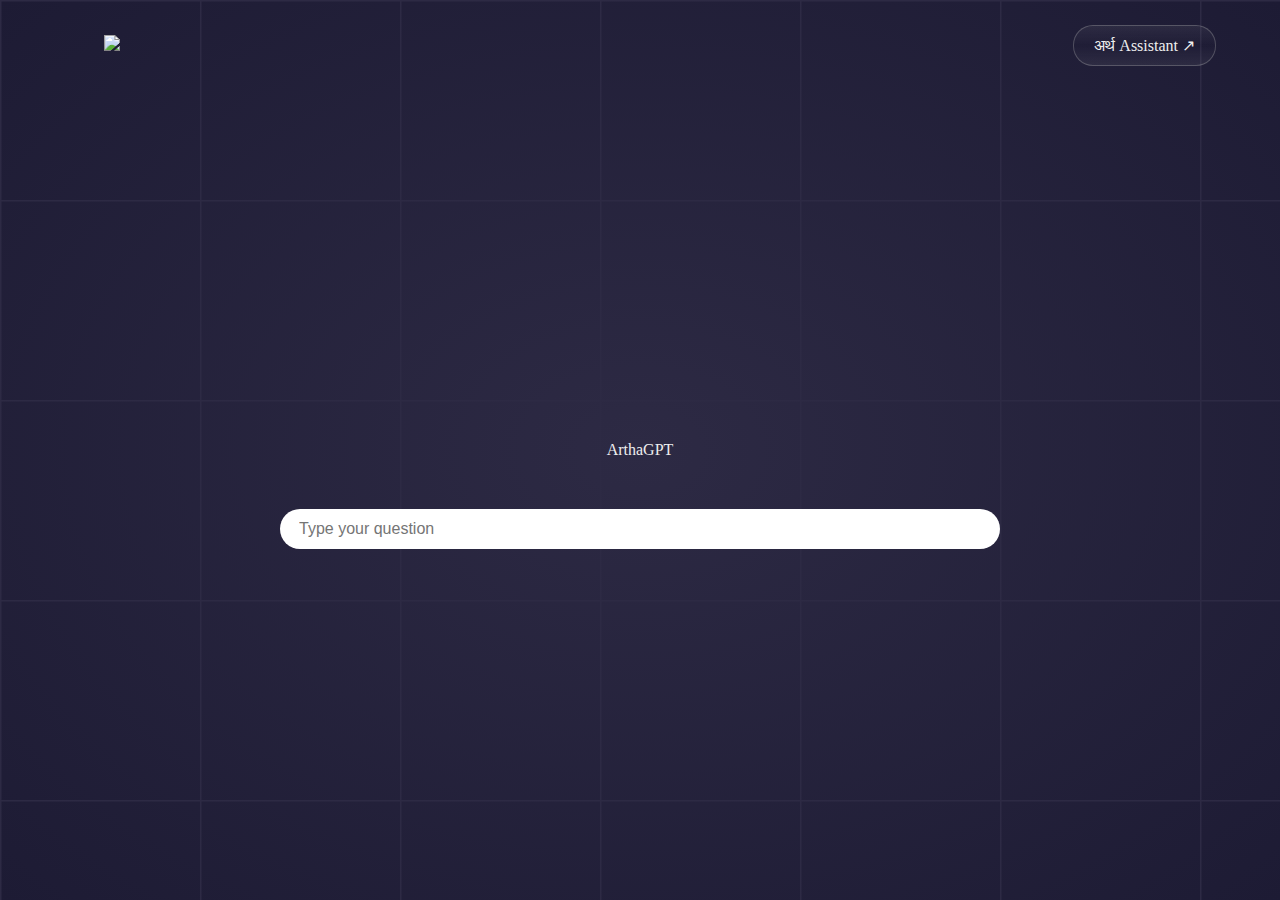
==== arthaGpt/arthaGpt.html @ b2f4f386 "Merge branch 'mybranch' of https://github.com/THE-ASHUTOSH/ArthaVault into mybranch" ====
<!DOCTYPE html>
<html lang="en">
  <head>
    <meta charset="UTF-8" />
    <meta name="viewport" content="width=device-width, initial-scale=1.0" />
    <link rel="stylesheet" href="arthaGpt.css" />

    <title>Document</title>
  </head>
  <body>
    <header>
      <figure>
        <img src="../images/logo.png" />
      </figure>
      <nav>
        
        <button class="btn">अर्थ Assistant &#8599</button>
      </nav>
    </header>
    <main>
      <div class="heading">
        ArthaGPT
      </div>
      <div class ="search">
          <input type="text" name="" id="" placeholder="Type your question">
      </div>
    </main>
    <script src="dashboard.js"></script>
  </body>
</html>
---- arthaGpt/arthaGpt.css ----
html, body{
    width: 100vw;
    height: 100vh;
    margin: 0%;
}

main{
    width: 100%;
    height: 90vh;
    margin: 0%;
    display: flex;
    align-items: center;
    justify-content: center;
    flex-direction: column;
    gap: 50px;
}
.chart{
    width: 50%;
    height: 50%;
    
}
body{
    color: #eee;
    font-family: Poppins;
    margin: 0;
    background-image:
    repeating-linear-gradient(
        to right, #2d2a44 0 1px, transparent 2px 200px
    ),
    repeating-linear-gradient(
        to bottom, #2d2a44 0 1px, transparent 2px 200px
    ),
    radial-gradient(
        at 50% 50%, #2d2a44, #1d1b34 
    );
}
header img{
    width: 150px;
}
header{
    width: min(1200px, 90vw);
    margin: auto;
    height: 10vh;
    display: flex;
    justify-content: space-between;
    align-items: center;
}
header nav ul{
    display: flex;
    gap: 30px;
}

.btn{
    all: unset;
    border: 1px solid #afaeae55;
    padding: 10px 20px;
    border-radius: 20px;
    background-image: linear-gradient(
        to bottom, #eee1, transparent, #eee1
    );
    cursor: pointer;
    transition: 0.5s;
}
.btn:hover{
    background-color: #c691e6;
    color: #040018;
    box-shadow: 0 0 50px #c691e6;
    font-size: 1.2rem;
}

ul{
    
}
.heading{

}
.search{
    
    width: 80vh;
    background-color: white;
    height: 40px;
    border-radius: 50px;
    display: flex;
    align-items: center;
    transition: 0.5s smooth;
    
}
.search:hover{
    border: 3px,solid,#c691e6;
    box-shadow:3px 2px 15px #c691e6;
}

.search>input{
    font-size: medium;
    margin: 8px 17px;
    width: 73vh;
    border: none;
    outline: none;
}
.links {
    color: #eee;
    transition: 0.5s;
}

.links:hover {
    color: #c691e6;
    cursor: pointer;
}
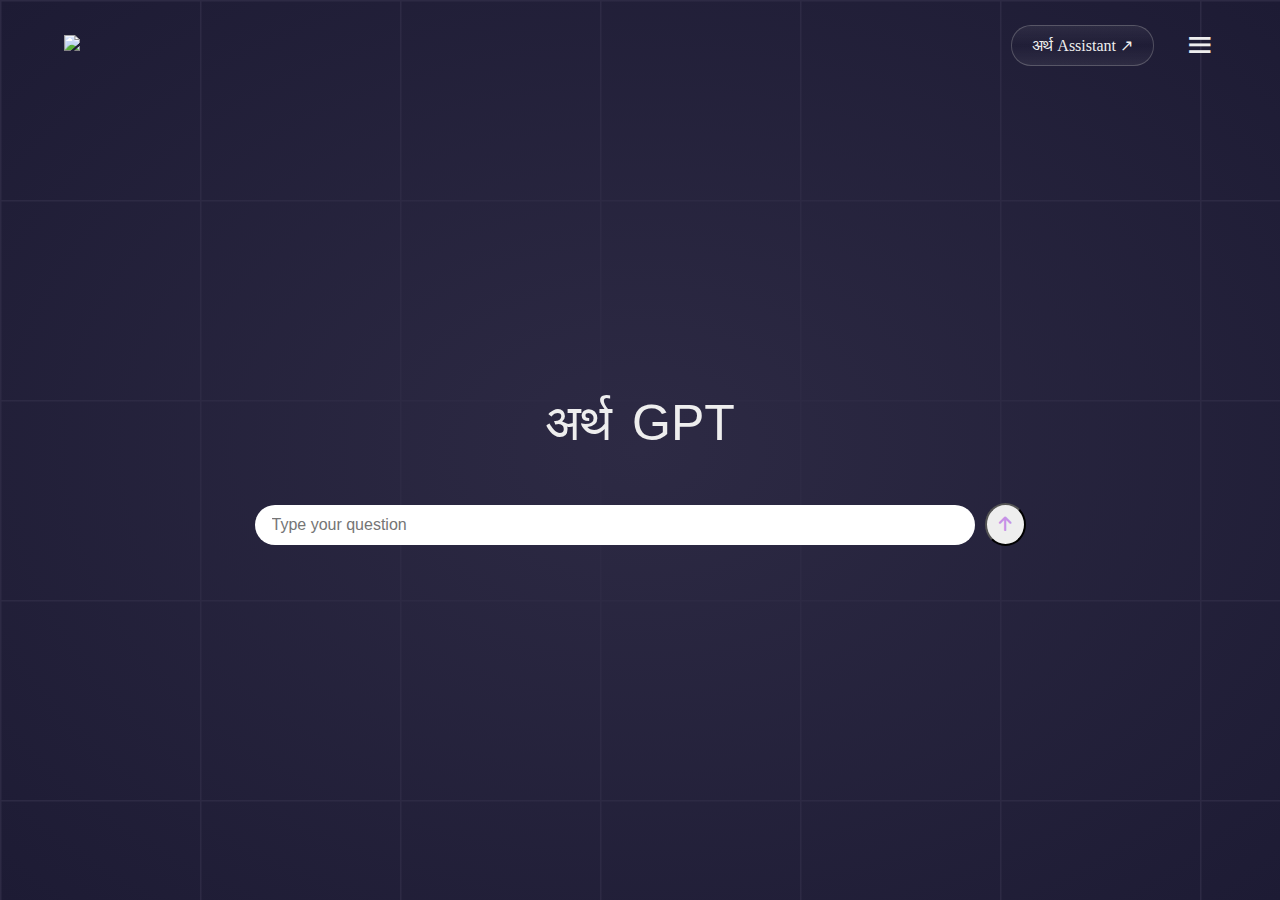
==== commit 6bd20c92: "gpt menu" ====
--- a/arthaGpt/arthaGpt.html
+++ b/arthaGpt/arthaGpt.html
@@ -4,7 +4,14 @@
     <meta charset="UTF-8" />
     <meta name="viewport" content="width=device-width, initial-scale=1.0" />
     <link rel="stylesheet" href="arthaGpt.css" />
-
+    <link href="https://fonts.cdnfonts.com/css/samarkan" rel="stylesheet">
+    <link href="https://cdnjs.cloudflare.com/ajax/libs/font-awesome/6.5.1/css/all.min.css" rel="stylesheet">
+    <link rel="stylesheet" href="loader.css">
+    <link
+      href="https://unpkg.com/boxicons@2.1.4/css/boxicons.min.css"
+      rel="stylesheet"
+    />
+    <style>@import url('https://fonts.cdnfonts.com/css/samarkan');</style>
     <title>Document</title>
   </head>
   <body>
@@ -12,19 +19,40 @@
       <figure>
         <img src="../images/logo.png" />
       </figure>
+      <ul class="guide">
+        <li><a href="../home/home.html">Dashboard</a></li>
+        <li><a href="">Artha Assistant</a></li>
+        <li><a href="../spi/sip.html">SIP Calculator</a></li>
+        <li><a href="" id="logout">Logout</a></li>
+      </ul>
       <nav>
-        
         <button class="btn">अर्थ Assistant &#8599</button>
+        <div class="bx bx-menu" id="menu-icon"></div>
       </nav>
     </header>
     <main>
       <div class="heading">
-        ArthaGPT
+        <p>अर्थ </p><p id="gpt"> GPT</p>
       </div>
-      <div class ="search">
-          <input type="text" name="" id="" placeholder="Type your question">
+      <div class="search">
+      <div class ="searchBar">
+          <input type="text" name="" id="question" placeholder="Type your question">
+      </div>
+      <button id="submit" >
+      <i class="fa-solid fa-arrow-up fa-lg" ></i>
+      </button>
+    </div>
+      <div class="response">
       </div>
     </main>
-    <script src="dashboard.js"></script>
+    <div class="loader">
+      <div class="dot-loader">
+        <span></span>
+        <span></span>
+        <span></span>
+      </div>
+    </div>
+    <script src="https://cdn.jsdelivr.net/npm/marked/marked.min.js"></script>
+    <script src="arthaGpt.js"></script>
   </body>
 </html>
--- a/arthaGpt/arthaGpt.css
+++ b/arthaGpt/arthaGpt.css
@@ -1,3 +1,11 @@
+* {
+    margin: 0;
+    padding: 0;
+    box-sizing: border-box;
+    text-decoration: none;
+    list-style: none;
+}
+
 html, body{
     width: 100vw;
     height: 100vh;
@@ -45,10 +53,50 @@
     justify-content: space-between;
     align-items: center;
 }
+
+header nav{
+    display: flex;
+    gap: 30px;
+}
+
 header nav ul{
     display: flex;
     gap: 30px;
 }
+
+.guide {
+    display: none;
+    align-items: center;
+  }
+  
+  .guide a {
+    display: block;
+    padding: 0;
+    margin: 0px 0px 25px 0px;
+    font-size: 1.7rem;
+    color: #eee;
+  }
+  
+  .guide a:hover {
+    color: #c691e6;
+  }
+  
+  .guide.active {
+    z-index: 10001;
+    position: absolute;
+    width: 100%;
+    height: 100vh;
+    padding: 100px 50px;
+    top: 0;
+    right: 0;
+    bottom: 0;
+    left: 100%;
+    display: flex;
+    flex-direction: column;
+    backdrop-filter: blur(32px);
+    transition: all 0.6s ease;
+    left: 0;
+  }
 
 .btn{
     all: unset;
@@ -68,13 +116,37 @@
     font-size: 1.2rem;
 }
 
-ul{
-    
+.bx {
+    justify-items: center;
+    align-self: center;
+    font-size: 2rem;
+    transition: 0.5s;
+    z-index: 100001;
+  }
+  
+  .bx:hover {
+    transform: scale(1.2);
+  }
+
+.heading{
+    display: flex;
+    gap: 20px;
 }
-.heading{
-
+.heading>p{
+    margin: 0%;
+    font-size: 50px;
+    font-weight:400;
+}
+#gpt{
+    font-family: 'Samarkan', sans-serif;
 }
 .search{
+    display: flex;
+    align-items: center;
+    justify-content: center;
+    gap: 10px;
+}
+.searchBar{
     
     width: 80vh;
     background-color: white;
@@ -85,18 +157,35 @@
     transition: 0.5s smooth;
     
 }
-.search:hover{
+.searchBar:hover{
     border: 3px,solid,#c691e6;
     box-shadow:3px 2px 15px #c691e6;
 }
 
-.search>input{
+.searchBar>input{
     font-size: medium;
     margin: 8px 17px;
-    width: 73vh;
+    width: 69vh;
     border: none;
     outline: none;
 }
+#submit{
+    background-color: #eee;
+    border-radius: 50%;
+    padding: 12px;
+}
+#submit:hover{
+    border: 3px,solid,#c691e6;
+    box-shadow:3px 2px 15px #c691e6;
+}
+i{
+    color: #c691e6;
+}
+.response{
+    max-width: 80vw;
+    max-height: 50vh;
+}
+
 .links {
     color: #eee;
     transition: 0.5s;
